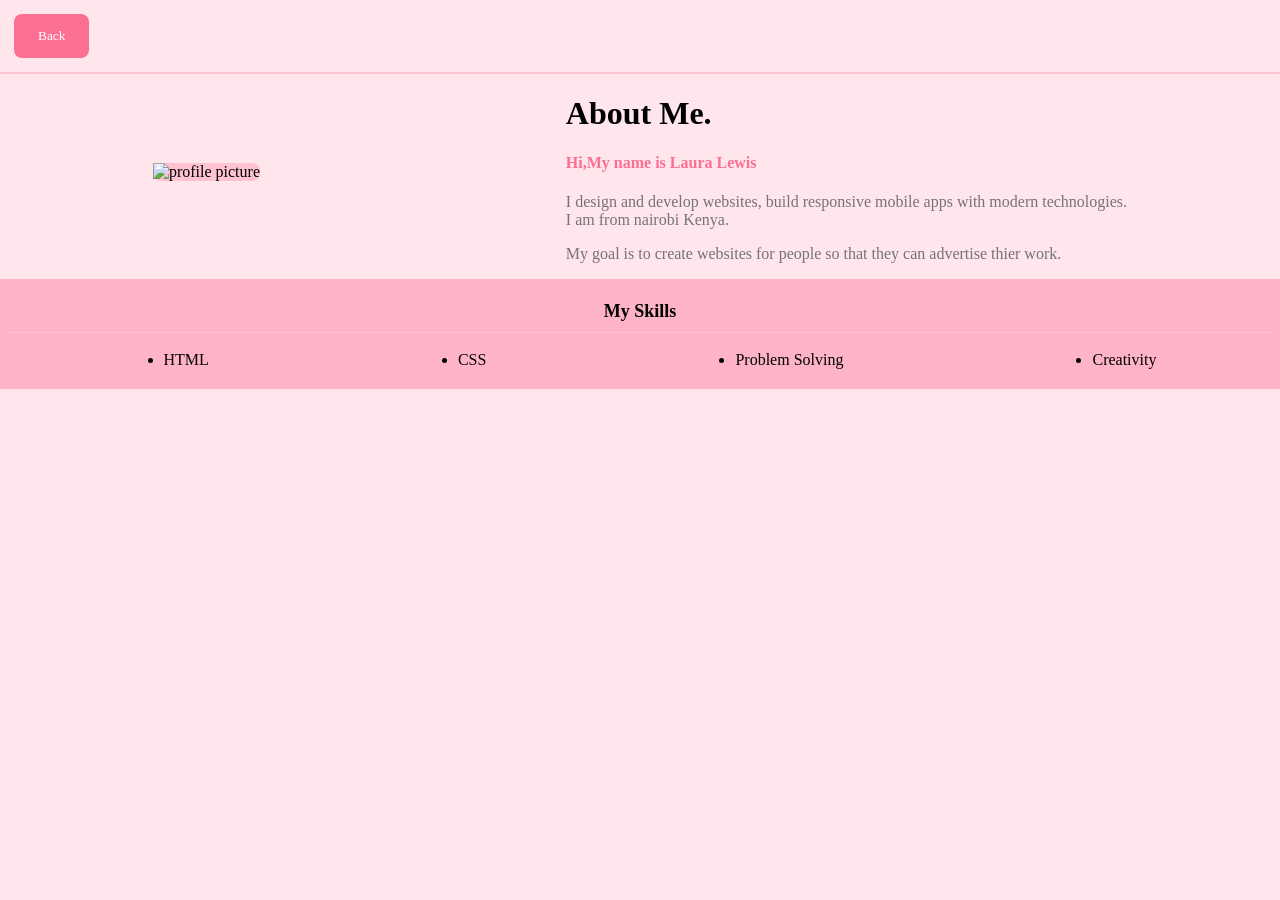
==== about.html @ 792473a7 "assignment done" ====
<!doctype html>
<html lang="en">
  <head>
    <meta charset="UTF-8" />
    <meta name="viewport" content="width=device-width, initial-scale=1.0" />
    <title>About Me</title>
    <link rel="stylesheet" href="css\styles.css" />
  </head>
  <body>
    <main class="about-container">
      <div class="button-div">
       <button><a href="hello.html">Back</a></button>
      </div>
   <div class="about-divider"></div>
      

        <div class="about-section">
          <div class="profile-image">
               <img src=".\images\portfolio-image.png" alt="profile picture" />
          </div>
          <div class="about-text">
            <h1>About Me.</h1>
            <h4>Hi,My name is Laura Lewis</h4>
          <p>I design and develop websites, build responsive
              mobile apps with modern technologies.<br />I am from
              nairobi Kenya. </p>
          <p>My goal is to create websites for people so that they can advertise thier work.</p>
          </div>
       
        </div>
        <div class="skills-section">
          <h3>My Skills</h3>
          <ul>
            <li>HTML</li>
            <li>CSS</li>
            <li>Problem Solving</li>
            <li>Creativity</li>
          </ul>
        </div>
    </main>
  </body>
</html>
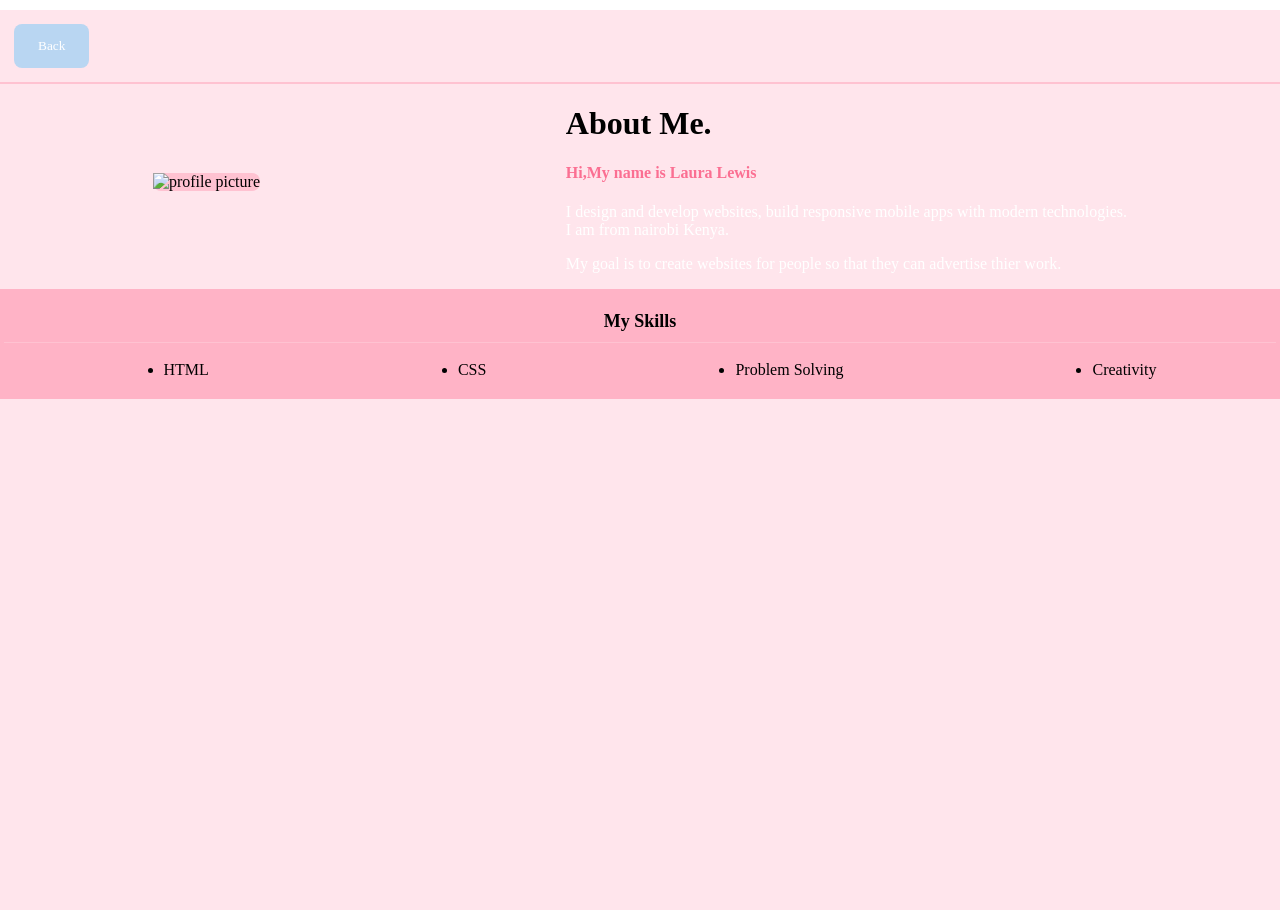
==== commit ec860c1c: "assignment done" ====
--- a/about.html
+++ b/about.html
@@ -4,12 +4,12 @@
     <meta charset="UTF-8" />
     <meta name="viewport" content="width=device-width, initial-scale=1.0" />
     <title>About Me</title>
-    <link rel="stylesheet" href="css\styles.css" />
+    <link rel="stylesheet" href="styles.css" />
   </head>
   <body>
     <main class="about-container">
       <div class="button-div">
-       <button><a href="hello.html">Back</a></button>
+       <button><a href="index.html">Back</a></button>
       </div>
    <div class="about-divider"></div>
       
--- a/styles.css
+++ b/styles.css
@@ -0,0 +1,311 @@
+html,body{
+    padding: 0;
+    margin: 0;
+    box-sizing: border-box;
+    height: 100%;
+}
+.hello-main{
+    width: 100%;
+}
+header{
+    top:0;
+    position:sticky;
+    display: flex;
+    justify-content: space-between;
+    align-items: center;
+    height: 24px;
+    background-color: white;
+    padding: 10px;
+    border-bottom: 1px solid #FFB3C6;
+    font-family: cursive;
+    z-index: 999;
+}
+header a{
+    font-family: cursive;
+    color:black;
+    text-decoration: none;
+}
+ul{
+    list-style: none;
+    display: flex;
+    gap: 10px;
+    cursor: pointer;
+}
+.hero{
+    background-color:#FFE5EC ;
+    display: flex;
+    justify-content: space-around;
+    align-items: center;
+    flex-wrap: wrap;
+    padding: 8px;
+    min-height: calc(100vh-44px);
+
+}
+.text h1{
+    font-family: cursive;
+    font-size: 45px;
+}
+.text h3{
+    font-family: cursive;
+  color: rgb(117, 115, 115);}
+.text p{
+    color: rgb(117, 115, 115);
+    font-family: cursive;
+    font-size: 18px;
+}
+span{
+    background-color: rgb(255, 179, 198,0.6);
+    padding: 4px;
+    
+}
+
+img{
+    height: 380px;
+    width: 250px;
+}
+.image{
+    background-color: rgb(255, 143, 171,0.5);
+    height: 380px;
+    object-fit: cover;
+    border-radius: 10px;
+    backdrop-filter: blur(10px);
+}
+button{
+    border: none;
+    background-color: #FB6F92;
+    border-radius: 8px;
+    padding: 10px;
+    color:#ffffff;
+    cursor: pointer;
+}
+.stats-container{
+    display: flex;
+    justify-content: space-around;
+    align-items: center;
+    background-color: #ffffff;
+    border-radius: 8px;
+    margin-top: 30px;
+}
+.stats-container h3{
+    font-family: cursive;
+    color: gray;
+}
+.social-buttons{
+    display: flex;
+    gap: 12px;
+    align-items: center;
+}
+.social-buttons img{
+    width: 24px;
+    height: 24px;
+    color:#FB6F92
+}
+.social-handles h3{
+color: gray;
+font-family: cursive;
+font-size: 16px;
+}
+
+.image-sec{
+    display: flex;
+    align-items: center;
+}
+.image-sec ul{
+    display: flex;
+    flex-direction: column;
+    align-items: center;
+    justify-content: center;
+    color:#FF8FAB;
+
+}
+.divider{
+    height: 20px;
+    width: 1px;
+    border: 2px solid #FB6F92;
+}
+
+
+
+
+.about-container{
+    width: 100%;
+    min-height: 100vh;
+    background-color:#FFE5EC ;
+}
+.about-container button{
+    padding: 14px 24px 14px 24px;
+    margin: 14px;
+    font-family: cursive;
+}
+.button-div{
+    display: flex;
+    justify-content: space-between;
+}
+.about-section{
+    display: flex;
+    justify-content: space-around;
+    align-items: center;
+    
+}
+.profile-image{
+    background-color:#FFC2D1 ;
+    border: #FB6F92;
+    border-radius: 8px;
+    margin-bottom: 10px;
+}
+.skills-section{
+    background-color:#FFB3C6 ;
+    border: #FB6F92;
+    padding: 4px;
+}
+.skills-section ul{
+    flex-direction: row;
+    list-style-type: disc;
+    align-items: center;
+    justify-content: space-around;
+    font-family: cursive;
+
+}
+.skills-section h3{
+    text-align: center;
+    padding-bottom: 10px;
+    border-bottom: 1px solid #FFC2D1;
+    font-size: 18px;
+    font-family: cursive;
+}
+.about-divider{
+    border: 1px solid #FFC2D1;
+}
+.about-container a{
+    text-decoration: none;
+    color:#ffffff
+}
+p{
+    font-family: cursive;
+    color:  rgb(117, 115, 115);
+}
+.about-text h1{
+    font-size: 32px;
+    font-family: cursive;
+}
+.about-text h4{
+    font-family: cursive;
+    color: #FB6F92;
+}
+
+a:hover{
+    color:aquamarine
+}
+.hamburger-menu{
+    display:none;
+}
+footer{
+    margin-bottom: 0;
+    background-color:#FFC2D1;
+    display: flex;
+    justify-content: space-around;
+    align-items: start;
+    font-family: cursive;
+
+}
+footer ul{
+    display: flex;
+    flex-direction: column;
+    gap: 6px;
+}
+footer a{
+    text-decoration: none;
+    color:  rgb(117, 115, 115);;
+}
+footer .legal{
+    display: flex;
+    flex-direction: column;
+    justify-content: center;
+    gap: 6px;
+}
+footer .socials {
+    padding-top: 8px;
+}
+
+.hire-confirmation{
+    background-color: rgb(3, 83, 164, o.9);
+    backdrop-filter: blur(4px);
+    height: 100vh;
+    width: 100%;
+    position: fixed;
+    inset: 0;
+    justify-content: center;
+    align-items: center;
+    transition: all 0.3s ease-in-out;
+    display: none;
+}
+.message{
+    display: flex;
+    flex-direction: column;
+    justify-content: center;
+    align-items: center;
+    background-color: #006DAA;
+    border-radius: 8px;
+    padding: 10px 10px 20px 10px;
+    font-family: 'dancingSript', cursive;
+    width: 30%;
+}
+button{
+    border-radius: 8px;
+    border: none;
+    padding: 8px;
+    font-family: 'dancingSript', cursive;
+    cursor: pointer;
+    background-color: #B9D6F2;
+}
+.button-div{
+    display: flex;
+    gap: 100px;
+    margin-top: 10px;
+}
+.message h3,p{
+    color: #ffffff;
+}
+
+@media screen and (max-width:480px) {
+    .about-text{
+        margin: 16px;
+    }
+    .about-section{
+        display: flex;
+        flex-direction: column;
+        gap:8px;
+        margin-top: 8px;
+        
+    }
+    .skills-section ul{
+        list-style: none;
+        gap:4px;
+    }
+    .hamburger-menu{
+        display: block;
+    }
+    .hello-main header ul{
+        display: none;
+    }
+    .text span{
+        background-color: transparent;
+        text-decoration: line-through;
+        color:#FB6F92
+    }
+    .text{
+        display: flex;
+        justify-content: center;
+        flex-direction: column;
+        text-align: start;
+    }
+    .text-content{
+        padding-left: 16px;
+    }
+footer{
+    padding:6px;
+}
+.text .social-handles{
+    padding: 16px 0 16px 0;
+}
+}
